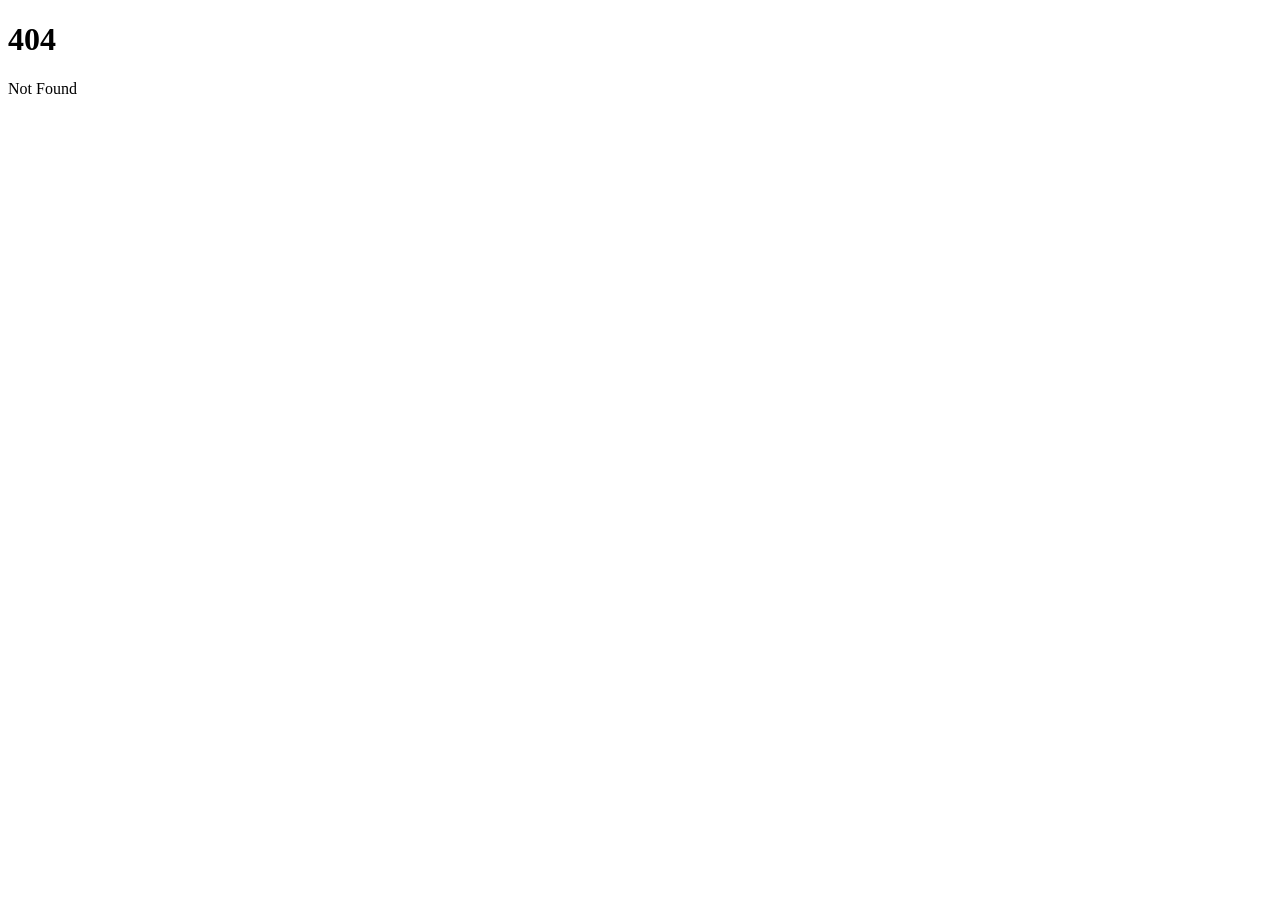
==== index.html @ 7513ee14 "Initial commit of static site" ====
<!doctype html>
<html lang="en">
	<head>
		<meta charset="utf-8" />
		<meta name="viewport" content="width=device-width, initial-scale=1" />
		<link href="./_app/immutable/entry/start.Fs3pNeqR.js" rel="modulepreload">
		<link href="./_app/immutable/chunks/gFMiL7D7.js" rel="modulepreload">
		<link href="./_app/immutable/chunks/BKQRZpLz.js" rel="modulepreload">
		<link href="./_app/immutable/chunks/nGRB2s6B.js" rel="modulepreload">
		<link href="./_app/immutable/entry/app.C_SFXVaJ.js" rel="modulepreload">
		<link href="./_app/immutable/chunks/BYiaVQG9.js" rel="modulepreload">
		<link href="./_app/immutable/chunks/BXkAsgVk.js" rel="modulepreload">
		<link href="./_app/immutable/chunks/9b47mK0u.js" rel="modulepreload">
		<link href="./_app/immutable/chunks/6LvMoZwR.js" rel="modulepreload">
		
		<style>
			#app-loader {
				position: fixed;
				inset: 0;
				display: flex;
				flex-direction: column;
				align-items: center;
				justify-content: center;
				background: #0f0f1a;
				z-index: 9999;
				transition: opacity 0.3s ease;
			}
			#app-loader.hidden {
				opacity: 0;
				pointer-events: none;
			}
			#app-loader-spinner {
				width: 48px;
				height: 48px;
				border: 3px solid #2a2a4a;
				border-top-color: #4fc3f7;
				border-radius: 50%;
				animation: spin 1s linear infinite;
			}
			#app-loader-text {
				margin-top: 16px;
				color: #4fc3f7;
				font-family: -apple-system, BlinkMacSystemFont, 'Segoe UI', Roboto, sans-serif;
				font-size: 14px;
			}
			@keyframes spin {
				to { transform: rotate(360deg); }
			}
		</style>
	</head>
	<body data-sveltekit-preload-data="hover">
		<div id="app-loader">
			<div id="app-loader-spinner"></div>
			<div id="app-loader-text">加载中...</div>
		</div>
		<div style="display: contents">
			<script>
				{
					__sveltekit_hs48z5 = {
						base: new URL(".", location).pathname.slice(0, -1)
					};

					const element = document.currentScript.parentElement;

					Promise.all([
						import("./_app/immutable/entry/start.Fs3pNeqR.js"),
						import("./_app/immutable/entry/app.C_SFXVaJ.js")
					]).then(([kit, app]) => {
						kit.start(app, element);
					});
				}
			</script>
		</div>
	</body>
</html>
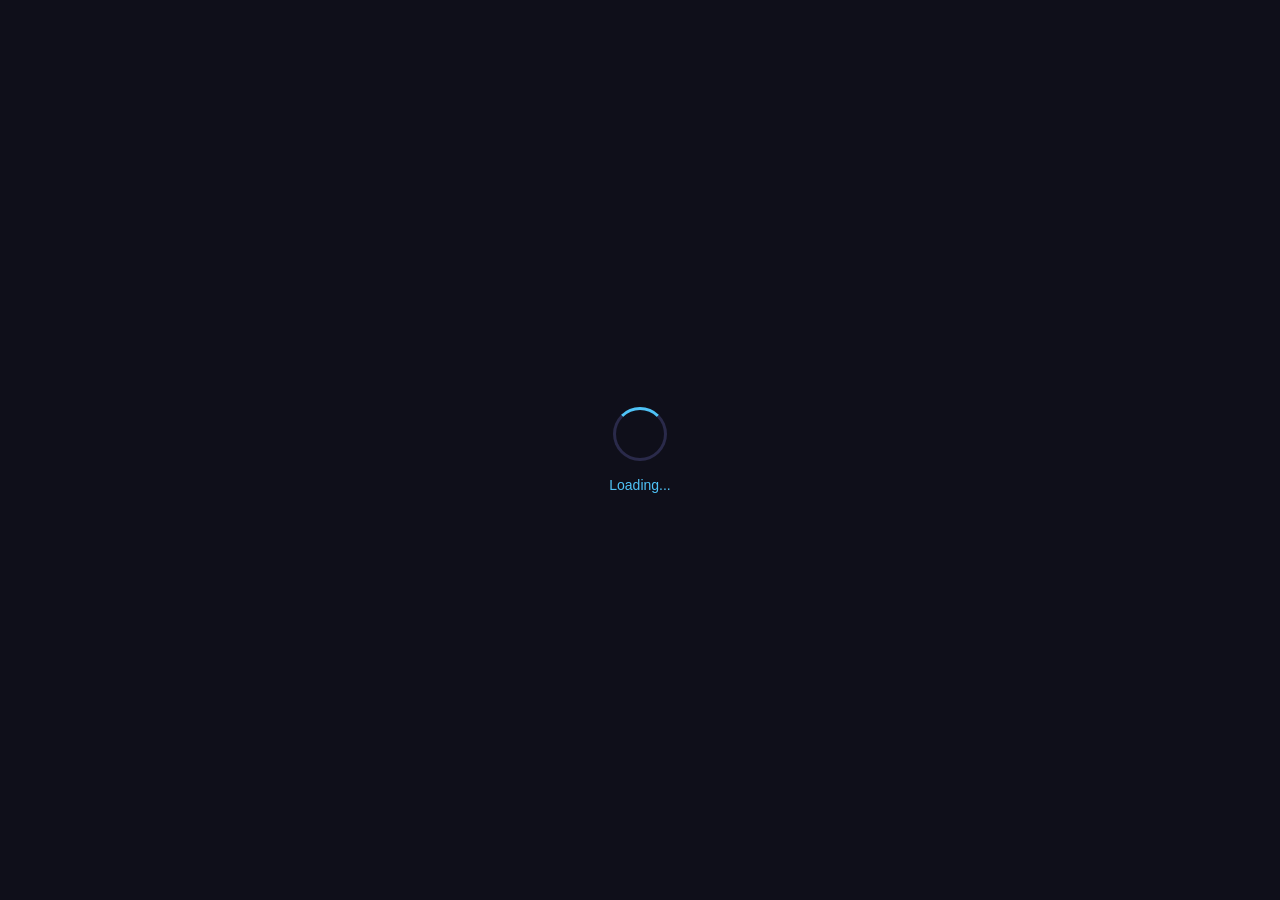
==== commit f3e32b84: "first release" ====
--- a/index.html
+++ b/index.html
@@ -3,15 +3,15 @@
 	<head>
 		<meta charset="utf-8" />
 		<meta name="viewport" content="width=device-width, initial-scale=1" />
-		<link href="./_app/immutable/entry/start.Fs3pNeqR.js" rel="modulepreload">
-		<link href="./_app/immutable/chunks/gFMiL7D7.js" rel="modulepreload">
-		<link href="./_app/immutable/chunks/BKQRZpLz.js" rel="modulepreload">
-		<link href="./_app/immutable/chunks/nGRB2s6B.js" rel="modulepreload">
-		<link href="./_app/immutable/entry/app.C_SFXVaJ.js" rel="modulepreload">
-		<link href="./_app/immutable/chunks/BYiaVQG9.js" rel="modulepreload">
-		<link href="./_app/immutable/chunks/BXkAsgVk.js" rel="modulepreload">
-		<link href="./_app/immutable/chunks/9b47mK0u.js" rel="modulepreload">
-		<link href="./_app/immutable/chunks/6LvMoZwR.js" rel="modulepreload">
+		<link href="./_app/immutable/entry/start.CmZoAGhF.js" rel="modulepreload">
+		<link href="./_app/immutable/chunks/_y8UAAzI.js" rel="modulepreload">
+		<link href="./_app/immutable/chunks/C7F92k6Z.js" rel="modulepreload">
+		<link href="./_app/immutable/chunks/Bxz6GZ13.js" rel="modulepreload">
+		<link href="./_app/immutable/entry/app.BzvMWo_O.js" rel="modulepreload">
+		<link href="./_app/immutable/chunks/BPpL76f-.js" rel="modulepreload">
+		<link href="./_app/immutable/chunks/4gcTZzGJ.js" rel="modulepreload">
+		<link href="./_app/immutable/chunks/CAPELuUC.js" rel="modulepreload">
+		<link href="./_app/immutable/chunks/ByZI0nYP.js" rel="modulepreload">
 		
 		<style>
 			#app-loader {
@@ -51,20 +51,21 @@
 	<body data-sveltekit-preload-data="hover">
 		<div id="app-loader">
 			<div id="app-loader-spinner"></div>
-			<div id="app-loader-text">加载中...</div>
+			<div id="app-loader-text">Loading...</div>
 		</div>
 		<div style="display: contents">
 			<script>
 				{
-					__sveltekit_hs48z5 = {
-						base: new URL(".", location).pathname.slice(0, -1)
+					__sveltekit_1uxnsm1 = {
+						base: new URL(".", location).pathname.slice(0, -1),
+						assets: "/house-visualizer"
 					};
 
 					const element = document.currentScript.parentElement;
 
 					Promise.all([
-						import("./_app/immutable/entry/start.Fs3pNeqR.js"),
-						import("./_app/immutable/entry/app.C_SFXVaJ.js")
+						import("./_app/immutable/entry/start.CmZoAGhF.js"),
+						import("./_app/immutable/entry/app.BzvMWo_O.js")
 					]).then(([kit, app]) => {
 						kit.start(app, element);
 					});
